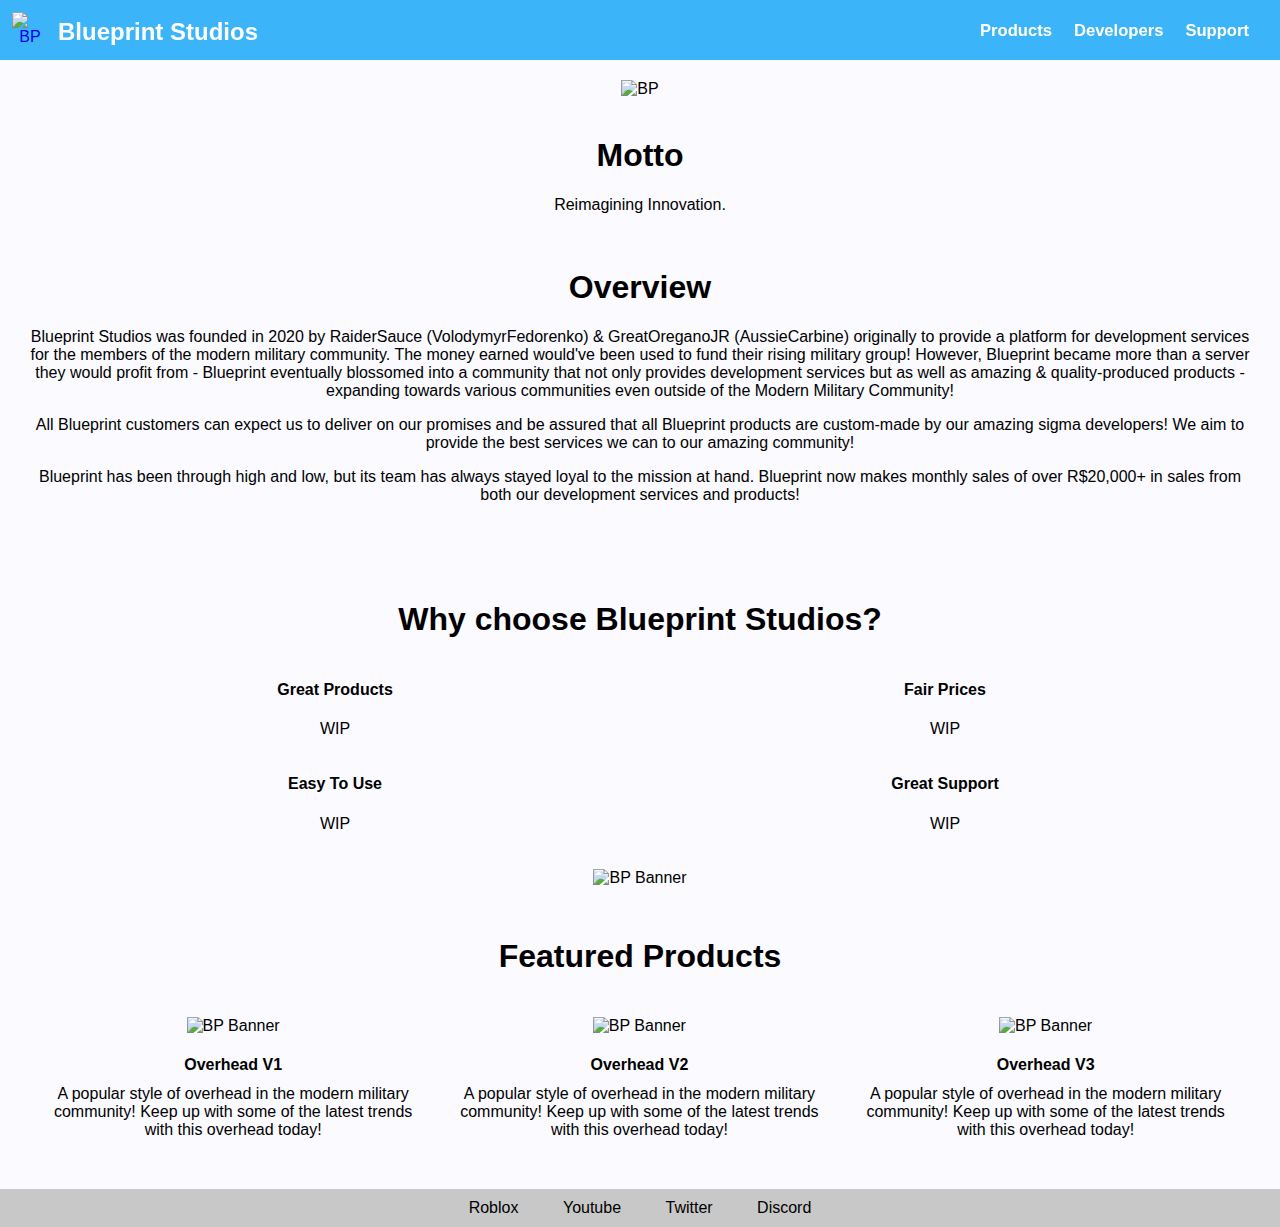
==== public/index.html @ a729882f "Commit" ====
<!DOCTYPE html>
<!-- V0.5 -->
<html lang="en">
  <head>
    <title>Blueprint Studios</title>
    <link href="images/favicon.ico" rel="icon" type="image/x-icon">
    
    <!-- CSS -->
    <link href="styles/index.css" rel="stylesheet" type="text/css">
    
    <!-- Metadata -->
    <meta charset="UTF-8">
    <meta name="keywords" content="Blueprint, Studios, Roblox">
    <meta name="description" content="Blueprint Studios' Website">
    <meta name="author" content="JacTBB">
    <meta name="viewport" content="width=device-width, initial-scale=1.0">

    <!-- Shoppy Script -->
    <script src="https://shoppy.gg/api/embed.js"></script>
  </head>

  <body>
    <nav>
      <center>
        <a href="index.html"><img src="https://cdn.discordapp.com/attachments/913619592067293206/959047650043392070/Blueprint_Logo.png" alt="BP" width="36px" height="36px" style="float: left; padding: 12px; padding-right: 5px"></a>
        <h2 style="float: left; margin: 0; padding: 18px; padding-left: 5px; height: 24px; font-size: 24px;"><a href="index.html" style="color: white;text-decoration-line: none;">Blueprint Studios</a></h2>
        
        <a class="navbutton" style="margin-right: 30px" href="comingsoon.html"><h5 style="margin: 0;">Support</h5></a>
        <a class="navbutton" href="comingsoon.html"><h5 style="margin: 0;">Developers</h5></a>
        <div class="navdropdown">
          <button class="navdropdownbutton">
            <h5 style="margin: 0;">Products</h5>
          </button>
          <div class="dropdowncontent">
            <a href="products.html">Ark</a>
            <a href="products.html">Ares</a>
          </div>
        </div>

        <div class="navtoggle" onclick="menu(this)">
          <div id="navbar1"></div>
          <div id="navbar2"></div>
          <div id="navbar3"></div>
        
          <script>
            //Display menu
            var menuopen = false;
            function menu(x) {
              x.classList.toggle("change");
              if (menuopen == false) {
                menuopen = true;
                document.getElementById('navdisplay').style.display = "block";
              }
              else {
                menuopen = false;
                document.getElementById('navdisplay').style.display = "none";
              }
            }
          </script>
        </div>
      </center>
    </nav>
    <div id="navdisplay">
      <a class="navdisplaybutton" style="margin-right: 30px" href="comingsoon.html"><h5 style="margin: 0;">Support</h5></a>
      <a class="navdisplaybutton" href="comingsoon.html"><h5 style="margin: 0;">Developers</h5></a>
      <div class="navdropdown" style="display: block;">
        <button class="navdropdownbutton">
          <h5 style="margin: 0;">Products</h5>
        </button>
        <div class="dropdowncontent">
          <a href="products.html">Ark</a>
          <a href="products.html">Ares</a>
        </div>
      </div>
    </div>

    <div class="content">
      <section>
        <article>
          <center>
            <img src="https://images-wixmp-ed30a86b8c4ca887773594c2.wixmp.com/f/cbe65c35-e1f9-4d39-a97c-bcbfe992cd9f/dca73m4-a918408d-9fb6-4c22-855a-3e33a50845b5.png?token=eyJ0eXAiOiJKV1QiLCJhbGciOiJIUzI1NiJ9.[base64].XY7AyqdqOBRqI5ei3wuz0Beg_z3KOhQptbF5_n6-VFk" alt="BP" width="100%" height="100%">
          </center>
          
          <br>
          
          <h1 style="text-align: center;">Motto</h1>
          <p style="text-align: center;">
            Reimagining Innovation.
          </p>
          
          <br>
          
          <h1 style="text-align: center;">Overview</h1>
          <p style="text-align: center;">
Blueprint Studios was founded in 2020 by RaiderSauce (VolodymyrFedorenko) & GreatOreganoJR (AussieCarbine) originally to provide a platform for development services for the members of the modern military community. The money earned would've been used to fund their rising military group! However, Blueprint became more than a server they would profit from - Blueprint eventually blossomed into a community that not only provides development services but as well as amazing & quality-produced products - expanding towards various communities even outside of the Modern Military Community!
          </p>
          <p style="text-align: center;">
All Blueprint customers can expect us to deliver on our promises and be assured that all Blueprint products are custom-made by our amazing sigma developers! We aim to provide the best services we can to our amazing community!
          </p>
          <p style="text-align: center;">
Blueprint has been through high and low, but its team has always stayed loyal to the mission at hand. Blueprint now makes monthly sales of over R$20,000+ in sales from both our development services and products!
          </p>
        </article>
        
        <article>
          <h1 style="text-align: center;">Why choose Blueprint Studios?</h1>

          <div class="twocolumn">
            <h4 style="text-align: center;">Great Products</h4>
            <p style="text-align: center;">
              WIP
            </p>
          </div>
          
          <div class="twocolumn">
            <h4 style="text-align: center;">Fair Prices</h4>
            <p style="text-align: center;">
              WIP
            </p>
          </div>
          
          <div class="twocolumn">
            <h4 style="text-align: center;">Easy To Use</h4>       
            <p style="text-align: center;">
              WIP
            </p>       
          </div>
          
          <div class="twocolumn">
            <h4 style="text-align: center;">Great Support</h4>
            <p style="text-align: center;">
              WIP
            </p>
          </div>
        </article>
        
        <center>
          <img src="https://media.discordapp.net/attachments/597414519203037187/942937815384199228/cANVA.png?width=1440&height=360" alt="BP Banner" width="90%" height="30%" style="margin-top: 20px">
        </center>
        
        <article>
          <h1 style="text-align: center;">Featured Products</h1>
          <center>
            <div class="row">
              <div class="column">
                <img src="https://cdn.discordapp.com/attachments/913619592067293206/959037469007941712/Overhead_V1_300x200.png" alt="BP Banner" width="90%" height="20%">
                <h4 style="margin-bottom: 3%;">Overhead V1</h4>
                <p style="margin: 0;">A popular style of overhead in the modern military community! Keep up with some of the latest trends with this overhead today!
</p>
              </div>

              <div class="column">
                <img src="https://media.discordapp.net/attachments/913619592067293206/959037469217665044/Overhead_V2_300x200.png" alt="BP Banner" width="90%" height="20%">
                <h4 style="margin-bottom: 3%;">Overhead V2</h4>
                <p style="margin: 0;">A popular style of overhead in the modern military community! Keep up with some of the latest trends with this overhead today!
</p>
              </div>

              <div class="column">
                <img src="https://cdn.discordapp.com/attachments/913619592067293206/959037469410611270/Overhead_V3_300x200.png" alt="BP Banner" width="90%" height="20%">
                <h4 style="margin-bottom: 3%;">Overhead V3</h4>
                <p style="margin: 0;">A popular style of overhead in the modern military community! Keep up with some of the latest trends with this overhead today!
</p>
              </div>
            </div>
          </center>
        </article>
      </section>
      
      <footer>
        <a class="footertext" href="https://www.roblox.com/groups/6145535/Blueprint-St-di-s#!/about">Roblox</a>
        <a class="footertext" href="https://www.youtube.com/channel/UCDJkyRtPWEqqeDPlchhCNQQ">Youtube</a>
        <a class="footertext" href="https://twitter.com/blueprintRBLX">Twitter</a>
        <a class="footertext" href="https://discord.blueprint-studios.net/JacTBB">Discord</a>
      </footer>
    </div>
  </body>
</html>
---- public/styles/index.css ----
body {
  font-family: Arial, Helvetica, sans-serif;
  margin: 0;
}

nav {
  background-color: rgb(60,180,250);
  position: fixed;
  padding: 0;
  width: 100%;
  height: 60px;
  text-align: right;
  z-index: 2;
}

.navbutton {
  float: right;
  margin: 10px;
  margin-top: 20px;
  margin-bottom: 20px;
  padding: 1px;
  color: white;
  text-decoration-line: none;
  font-size: 20px;
}
.navbutton:hover {
  color: rgb(20,20,60);
  border-bottom-width: 2px;
  border-bottom-style: solid;
  border-bottom-color: rgb(20,20,60);
}

.navdropdown {
  float: right;
  margin: 10px;
  margin-top: 20px;
  margin-bottom: 0;
  padding: 1px;
  padding-bottom: 90px;
  height: 19.2px;
}
.navdropdown:hover .navdropdownbutton {
  color: rgb(20,20,60);
  border-bottom-width: 2px;
  border-bottom-style: solid;
  border-bottom-color: rgb(20,20,60);
}
.navdropdown:hover .dropdowncontent {
  display: block;
}
.navdropdownbutton {
  float: none;
  border: none;
  margin: 0;
  padding: 0;
  outline: none;
  color: white;
  background-color: inherit;
  font-size: 20px;
}
.dropdowncontent {
  display: none;
  position: absolute;
  background-color: #f9f9f9;
  margin-top: 15px;
  width: 71.95px;
  border-width: 1px;
  border-style: solid;
  border-color: rgb(60,60,60);
  box-shadow: 0px 8px 16px 0px rgba(0,0,0,0.2);
  z-index: 1;
}
.dropdowncontent:hover {
  display: block;
}
.dropdowncontent a {
  display: block;
  float: none;
  margin: 10px;
  margin-left: 15px;
  margin-right: 15px;
  color: black;
  text-decoration: none;
  text-align: center;
  font-size: 15px;
}
.dropdowncontent a:hover {
  color: rgb(20,20,60);
  border-bottom-width: 2px;
  border-bottom-style: solid;
  border-bottom-color: rgb(20,20,60);
}

.navtoggle {
  display: none;
  float: right;
  margin: 10px;
  margin-right: 20px;
  width: 40px;
  height: 40px;
}
#navbar1, #navbar2, #navbar3 {
  background-color: white;
  margin: 6px 0;
  width: 35px;
  height: 5px;
  transition: 0.1s;
}
.change #navbar1 {
  -webkit-transform: rotate(-45deg) translate(-9px, 6px);
  transform: rotate(-45deg) translate(-9px, 6px);
}
.change #navbar2 {
  opacity: 0;
}
.change #navbar3 {
  -webkit-transform: rotate(45deg) translate(-8px, -8px);
  transform: rotate(45deg) translate(-8px, -8px);
}
#navdisplay {
  display: none;
  background-color: rgb(60,180,250);
  position: fixed;
  margin-top: 60px;
  padding: 0;
  width: 100%;
  height: 60px;
  text-align: right;
  z-index: 2;
}
.navdisplaybutton {
  float: right;
  margin: 10px;
  margin-top: 20px;
  margin-bottom: 20px;
  padding: 1px;
  color: white;
  text-decoration-line: none;
  font-size: 20px;
}
.navdisplaybutton:hover {
  color: rgb(20,20,60);
  border-bottom-width: 2px;
  border-bottom-style: solid;
  border-bottom-color: rgb(20,20,60);
}

@media (max-width: 600px) {
  .navbutton {
    display: none;
  }
  
  .navdropdown {
    display: none;
  }

  .navtoggle {
    display: block;
  }

  #video {
    height: 250px;
  }
}

.content {
  top: 50px;
  position: relative;
  width: auto;
}

section {
  background-color: rgb(250,250,255);
}

article {
  background-color: rgb(250,250,255);
  padding: 30px;
  width: auto;
}

.column {
  float: left;
  width: 30%;
  margin: 1.65%;
}

.twocolumn {
  float: left;
  width: 50%;
}

.row:after {
  content: "";
  display: table;
  clear: both;
}

section::after {
  content: "";
  display: table;
  clear: both;
}

footer {
  background-color: rgb(200,200,200);
  padding: 10px;
  width: auto;
  color: white;
  text-align: center;
}

.footertext {
  margin: 20px;
  color: black;
  text-decoration-line: none;
}
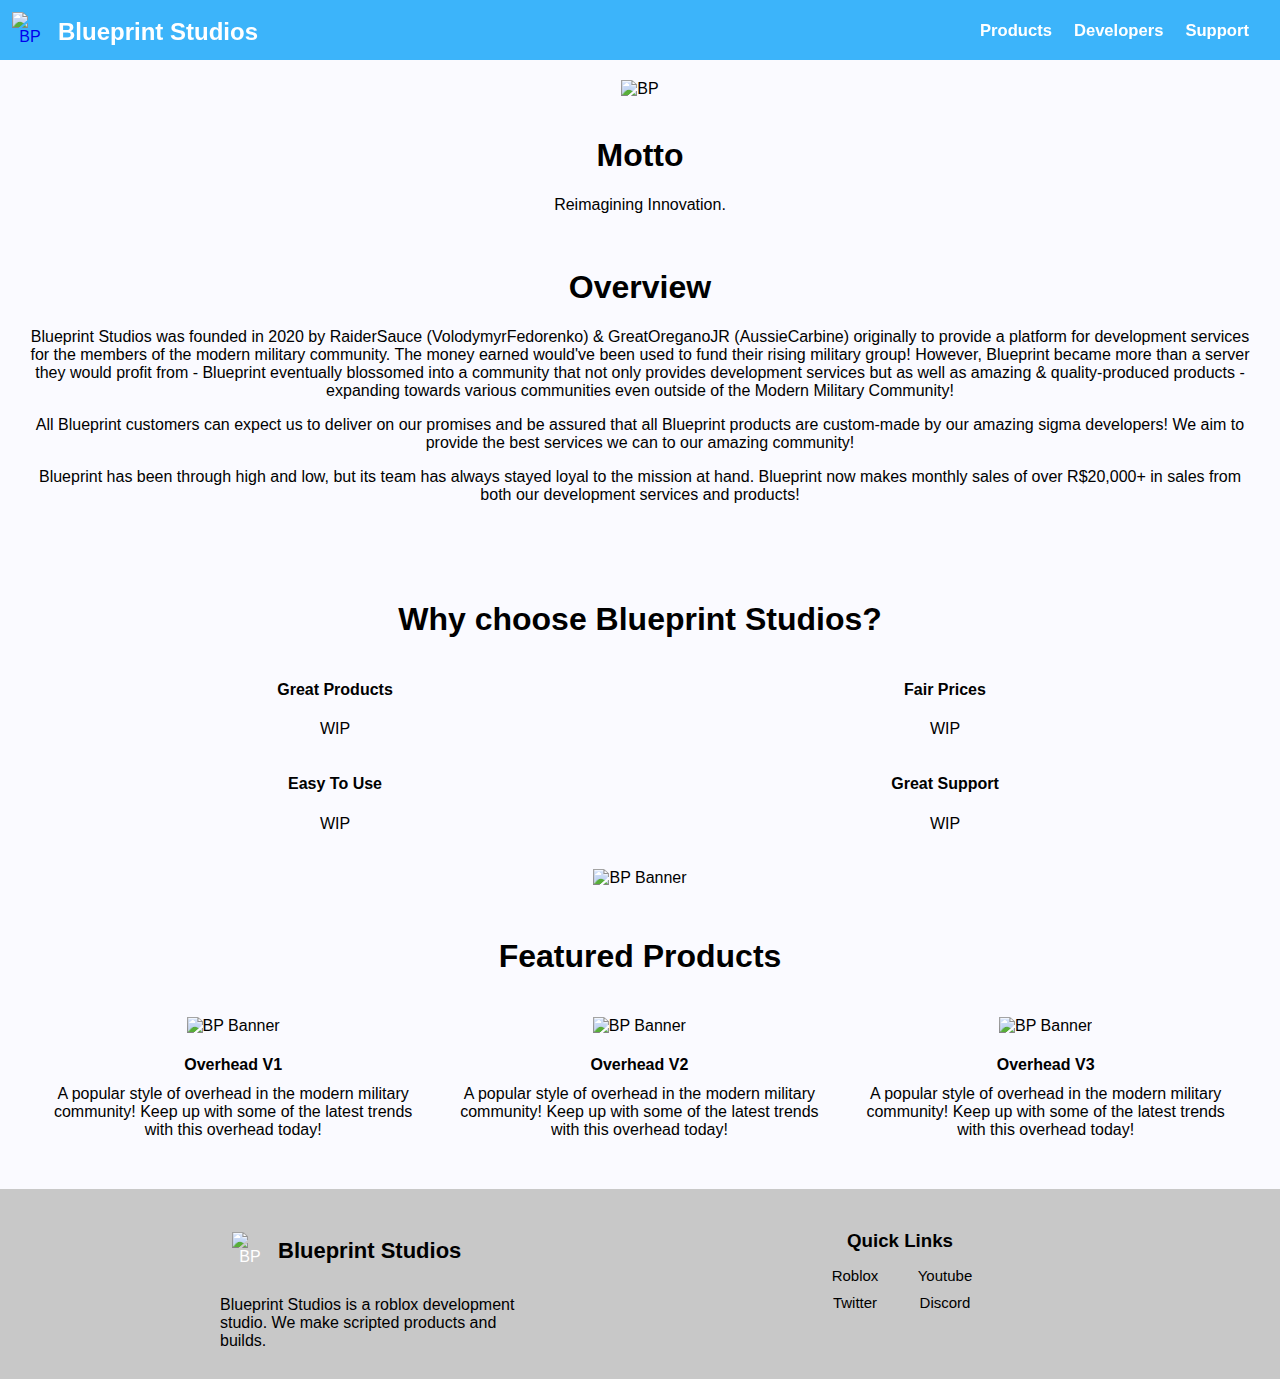
==== commit 66ad2961: "Commit" ====
--- a/public/index.html
+++ b/public/index.html
@@ -1,9 +1,9 @@
 <!DOCTYPE html>
-<!-- V0.5 -->
+<!-- V0.6 -->
 <html lang="en">
   <head>
     <title>Blueprint Studios</title>
-    <link href="images/favicon.ico" rel="icon" type="image/x-icon">
+    <link href="https://bp-website.web.app/images/favicon.ico" rel="icon" type="image/x-icon">
     
     <!-- CSS -->
     <link href="styles/index.css" rel="stylesheet" type="text/css">
@@ -15,12 +15,20 @@
     <meta name="author" content="JacTBB">
     <meta name="viewport" content="width=device-width, initial-scale=1.0">
 
+    <noscript>Please enable Javascript.</noscript>
+    <script>
+      function LoadContent() {
+        document.getElementById('navbar').style.display = "block"
+        document.getElementById('maindiv').style.display = "block"
+      }
+    </script>
+
     <!-- Shoppy Script -->
     <script src="https://shoppy.gg/api/embed.js"></script>
   </head>
 
-  <body>
-    <nav>
+  <body body onload="LoadContent()">
+    <nav id="navbar" style="display: none;">
       <center>
         <a href="index.html"><img src="https://cdn.discordapp.com/attachments/913619592067293206/959047650043392070/Blueprint_Logo.png" alt="BP" width="36px" height="36px" style="float: left; padding: 12px; padding-right: 5px"></a>
         <h2 style="float: left; margin: 0; padding: 18px; padding-left: 5px; height: 24px; font-size: 24px;"><a href="index.html" style="color: white;text-decoration-line: none;">Blueprint Studios</a></h2>
@@ -74,7 +82,7 @@
       </div>
     </div>
 
-    <div class="content">
+    <div class="content" id="maindiv" style="display: none;">
       <section>
         <article>
           <center>
@@ -168,10 +176,23 @@
       </section>
       
       <footer>
-        <a class="footertext" href="https://www.roblox.com/groups/6145535/Blueprint-St-di-s#!/about">Roblox</a>
-        <a class="footertext" href="https://www.youtube.com/channel/UCDJkyRtPWEqqeDPlchhCNQQ">Youtube</a>
-        <a class="footertext" href="https://twitter.com/blueprintRBLX">Twitter</a>
-        <a class="footertext" href="https://discord.blueprint-studios.net/JacTBB">Discord</a>
+        <div class="footerinfo">
+          <div class="footerinfoinner">
+            <img src="https://cdn.discordapp.com/attachments/913619592067293206/959047650043392070/Blueprint_Logo.png" alt="BP" width="36px" height="36px" style="float: left; padding: 12px; padding-right: 5px">
+            <h2 style="float: left; margin: 0; padding: 18px; padding-left: 5px; height: 24px; font-size: 22px;"><a href="index.html" style="color: black;text-decoration-line: none;">Blueprint Studios</a></h2>
+            <p style="float: left; color: black; text-align: left; max-width: 320px;">Blueprint Studios is a roblox development studio. We make scripted products and builds.</p>
+          </div>
+        </div>
+
+        <div class="footerquicklinks">
+          <div class="footerquicklinksinner">
+            <h3 style="margin: 10px; color: black">Quick Links</h3>
+            <a class="footertext" href="https://www.roblox.com/groups/6145535/Blueprint-St-di-s#!/about">Roblox</a>
+            <a class="footertext" href="https://www.youtube.com/channel/UCDJkyRtPWEqqeDPlchhCNQQ">Youtube</a>
+            <a class="footertext" href="https://twitter.com/blueprintRBLX">Twitter</a>
+            <a class="footertext" href="https://discord.blueprint-studios.net/JacTBB">Discord</a>
+          </div>
+        </div>
       </footer>
     </div>
   </body>
--- a/public/styles/index.css
+++ b/public/styles/index.css
@@ -163,6 +163,17 @@
   }
 }
 
+@keyframes maindivLoad {
+  from {opacity: 0;}
+  to {opacity: 1;}
+}
+
+#maindiv {
+  opacity: 1;
+  animation-name: maindivLoad;
+  animation-duration: 2s;
+}
+
 .content {
   top: 50px;
   position: relative;
@@ -203,15 +214,70 @@
 }
 
 footer {
+  display: flex;
+  flex-wrap: wrap;
   background-color: rgb(200,200,200);
+  padding: 20px;
+  padding-left: 120px;
+  padding-right: 120px;
+  height: 150px;
+  width: auto;
+  color: white;
+  text-align: center;
+}
+
+.footerinfo {
+  flex: 30%;
+  float: left;
   padding: 10px;
-  width: auto;
-  color: white;
-  text-align: center;
+}
+
+.footerinfoinner {
+  margin: auto;
+  padding: 1px;
+  height: fit-content;
+  max-width: 320px;
+}
+
+.footerquicklinks {
+  flex: 30%;
+  float: left;
+  padding: 10px;
+}
+
+.footerquicklinksinner {
+  margin: auto;
+  padding: 1px;
+  height: fit-content;
+  max-width: 180px;
 }
 
 .footertext {
-  margin: 20px;
+  float: left;
+  padding: 5px;
+  width: 80px;
   color: black;
   text-decoration-line: none;
+  font-size: 15px;
+}
+
+@media (max-width: 850px) {
+  footer {
+    padding-left: 50px;
+    padding-right: 50px;
+    height: 350px;
+  }
+
+  .footerinfo {
+    flex: 100%;
+    padding: 0px;
+    margin-right: 0px;
+    margin-bottom: 20px;
+  }
+
+  .footerquicklinks {
+    flex: 100%;
+    float: left;
+    padding: 0px;
+  }
 }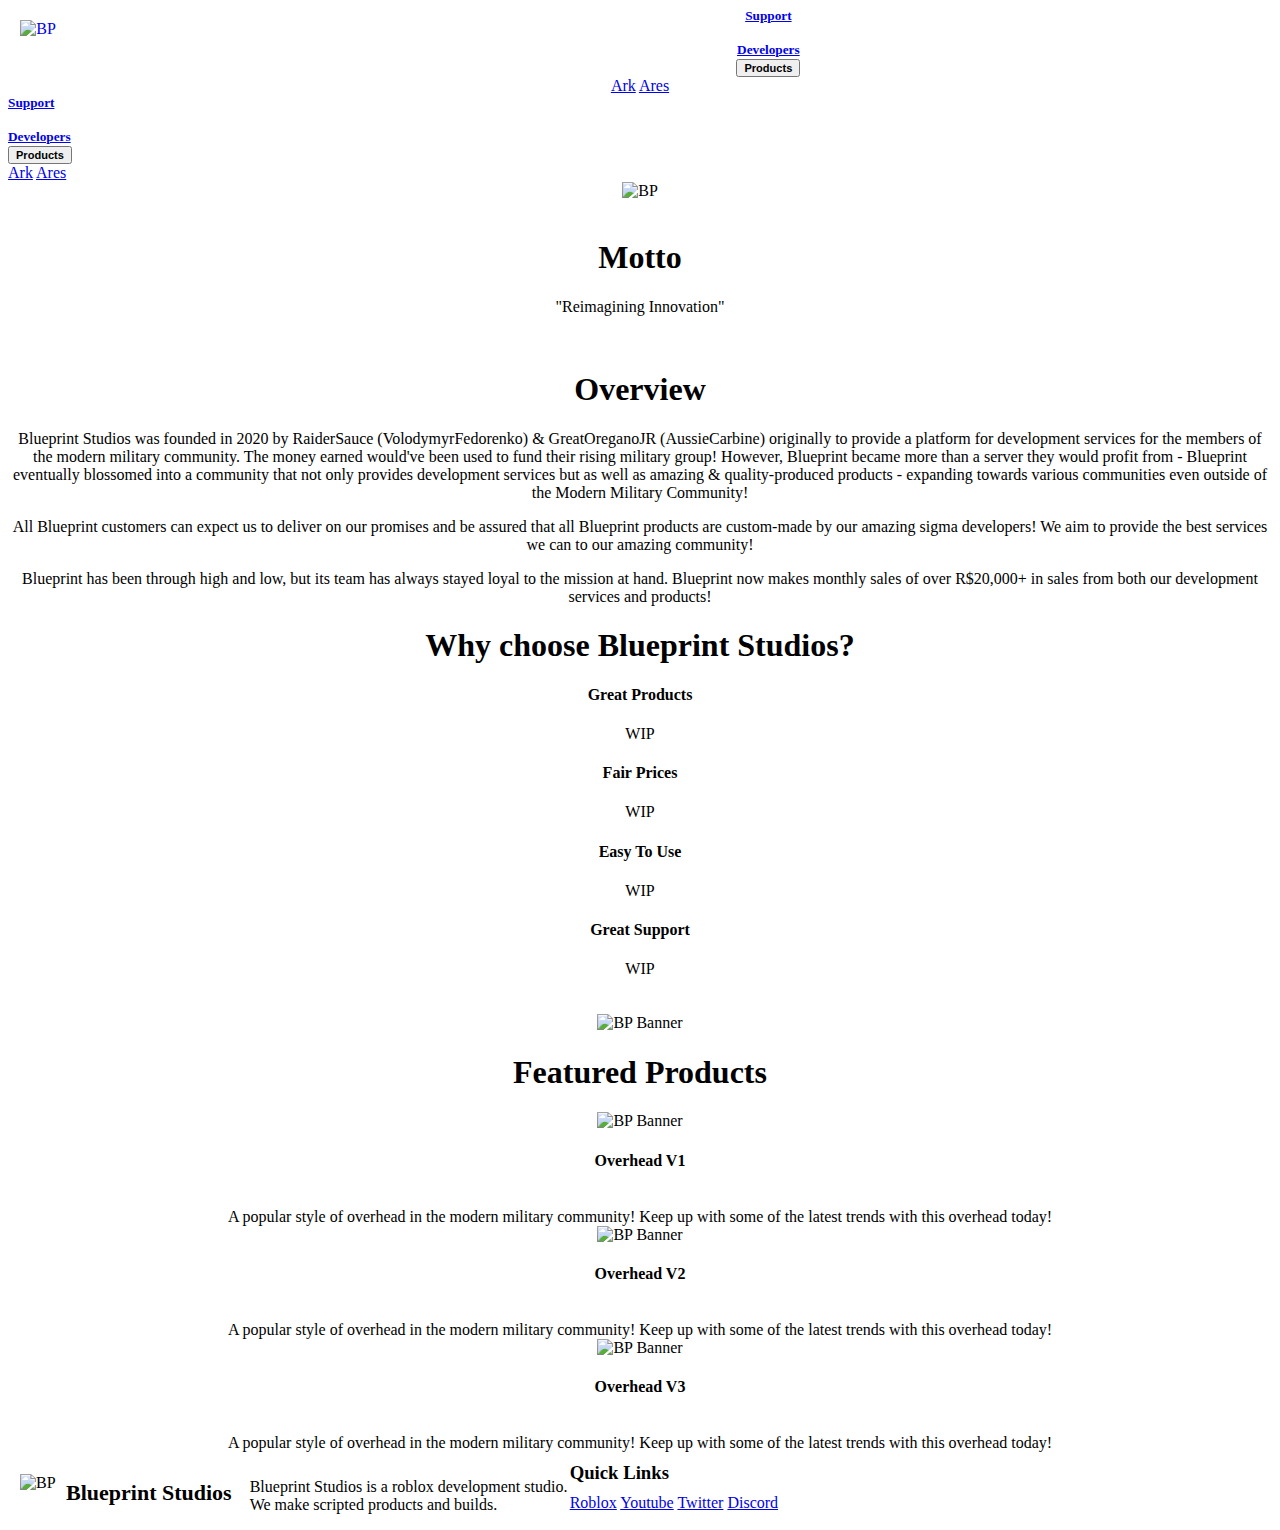
==== commit 388a7e8c: "directory fix" ====
--- a/public/index.html
+++ b/public/index.html
@@ -1,12 +1,12 @@
 <!DOCTYPE html>
-<!-- V0.6 -->
+<!-- V0.7 -->
 <html lang="en">
   <head>
     <title>Blueprint Studios</title>
     <link href="https://bp-website.web.app/images/favicon.ico" rel="icon" type="image/x-icon">
     
     <!-- CSS -->
-    <link href="styles/index.css" rel="stylesheet" type="text/css">
+    <link href="/styles/index.css" rel="stylesheet" type="text/css">
     
     <!-- Metadata -->
     <meta charset="UTF-8">
@@ -40,8 +40,8 @@
             <h5 style="margin: 0;">Products</h5>
           </button>
           <div class="dropdowncontent">
-            <a href="products.html">Ark</a>
-            <a href="products.html">Ares</a>
+            <a href="arkproducts.html">Ark</a>
+            <a href="aresproducts.html">Ares</a>
           </div>
         </div>
 
@@ -93,7 +93,7 @@
           
           <h1 style="text-align: center;">Motto</h1>
           <p style="text-align: center;">
-            Reimagining Innovation.
+            "Reimagining Innovation"
           </p>
           
           <br>
